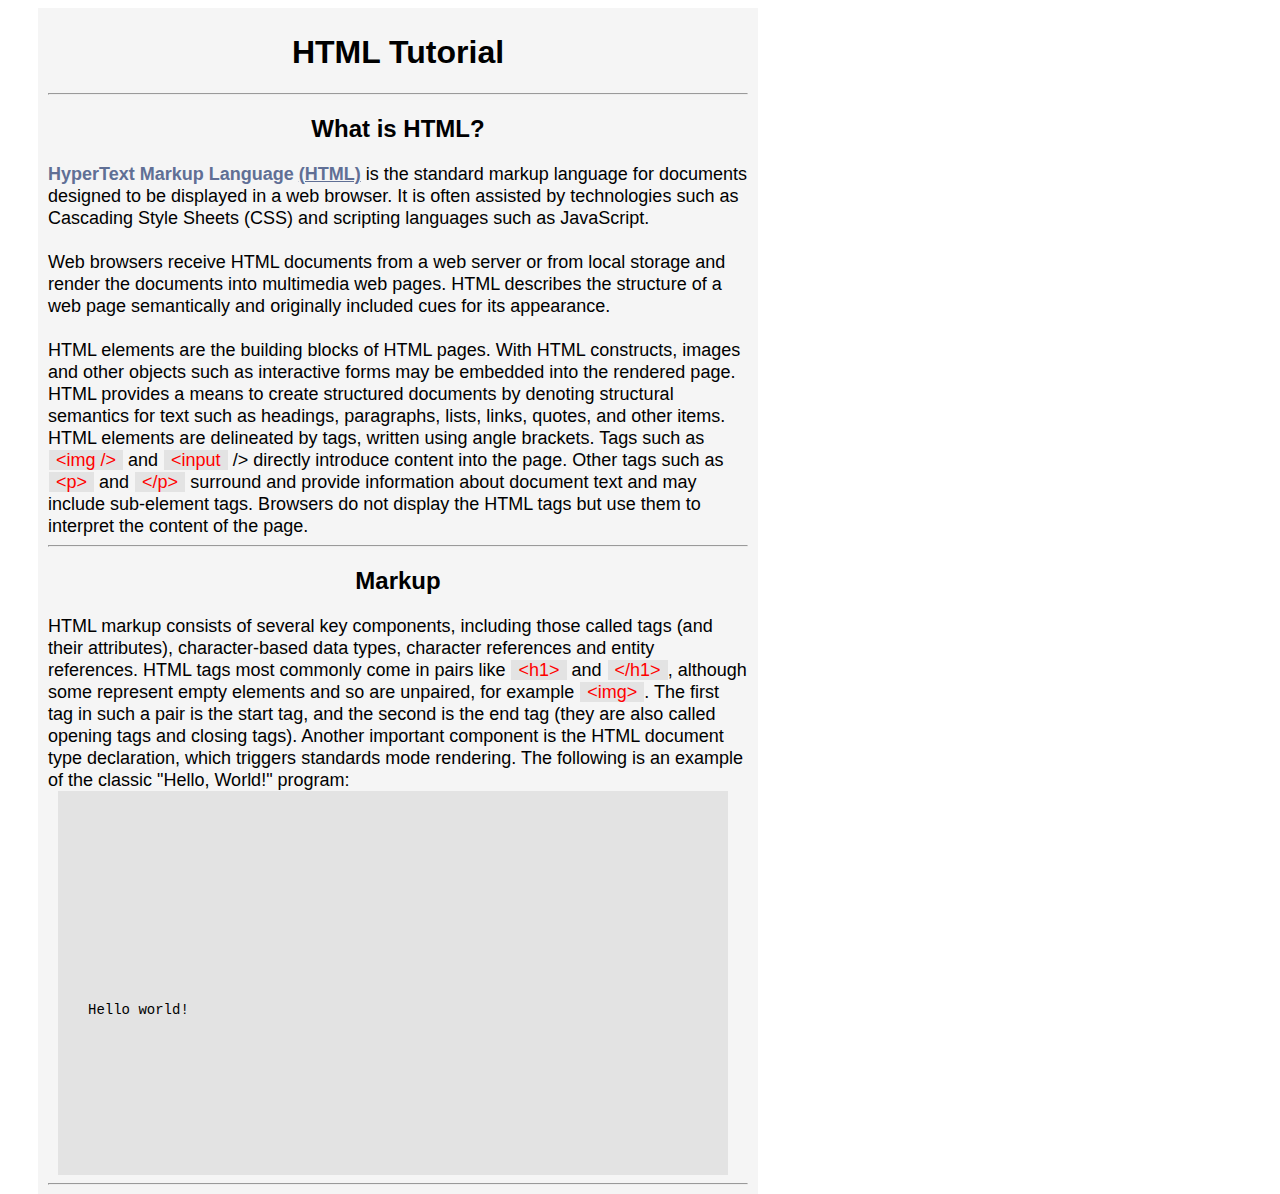
==== HTML Tutorial.html @ 33be08a0 "Д3_1" ====
<!DOCTYPE html>
<html lang="ru">
<head>
    <meta charset="UTF-8">
    <meta name="viewport" content="width=device-width, initial-scale=1.0">
    <title>HTML Tutorial</title>
    <link rel="stylesheet" href="css/style.css">
</head>
<body>
  <div class="second-text">
    <h1>HTML Tutorial</h1><hr>
    <h2>What is HTML?</h2>
    <div class="html-tutorial"><b>HyperText Markup Language <u>(HTML)</u></b> is the standard markup language for documents designed to be displayed in a web browser. It is often assisted by technologies such as Cascading Style Sheets (CSS) and scripting languages such as JavaScript.<br><br>  
Web browsers receive HTML documents from a web server or from local storage and render the documents into multimedia web pages. HTML describes the structure of a web page semantically and originally included cues for its appearance.<br><br>
HTML elements are the building blocks of HTML pages. With HTML constructs, images and other objects such as interactive forms may be embedded into the rendered page. HTML provides a means to create structured documents by denoting structural semantics for text such as headings, paragraphs, lists, links, quotes, and other items. HTML elements are delineated by tags, written using angle brackets. Tags such as <span>&ltimg /&gt</span> and <span>&ltinput</span> /&gt directly introduce content into the page. Other tags such as <span>&ltp&gt</span> and <span>&lt/p&gt</span> surround and provide information about document text and may include sub-element tags. Browsers do not display the HTML tags but use them to interpret the content of the page.</div>
    <hr>
    <h2>Markup</h2>
    <div class="html-tutorial">HTML markup consists of several key components, including those called tags (and their attributes), character-based data types, character references and entity references. HTML tags most commonly come in pairs like <span>&lth1&gt</span> and <span>&lt/h1&gt</span>, although some represent empty elements and so are unpaired, for example <span>&ltimg&gt</span>. The first tag in such a pair is the start tag, and the second is the end tag (they are also called opening tags and closing tags).

        Another important component is the HTML document type declaration, which triggers standards mode rendering.
        
        The following is an example of the classic "Hello, World!" program:</div>
    <div class="program">
      <pre>
        <code>
          <!DOCTYPE html>
          <html>
            <head>
              <title>This is a title</title>
            </head>
            <body>
              <div>
                  <p>Hello world!</p>
              </div>
            </body>
          </html>
        </code>
      </pre>
    </div>
    <hr>
  </div>
</body>
</html>
---- css/style.css ----
body {
    font-family:'Calibri', sans-serif;
}

b {
    color: rgb(96, 111, 149);
}

i {
    font-size: 12px;
    line-height: 16px;
}
.main {
    display: flex;
    justify-content: center;
    font-size: 24px;
    line-height: 28px;
    color: #422d9f;
}

pre {
    font-family:'Calibri', sans-serif;
    font-size: 14px;
    line-height: 17px;
    font-weight: 500;
}

.first-text {
    margin-left: 30px;
    padding: 5px 10px;
    background-color: #f5f5f5;
    max-width: 700px;
    height: fit-content;
}

.class {
    margin-top: 30px;
    margin-left: 30px;
    padding-top: 30px;
    background-color: #f5f5f5;
    max-width: 380px;
    height: 210px;
    font-family:'Calibri', sans-serif;
    font-size: 14px;
    line-height: 18px;
}

.inner {
    margin-left: 20px;
}

span {
    margin-left: 1px;
    background-color: #dbdbdb;
    padding: 0 7px;
    font-size: 28px;
    line-height: 32px;
}

p {
    margin-left: 20px;
}

.red {
    color:rgb(156, 55, 55);
}

.bio {
    background-color: #f5f5f5;
    margin-top: 40px;
    margin-left: 30px;
    max-width: 380px;
    height: 120px;
}

.bio-text {
    padding-top: 15px;
}

.second-text {
    margin-left: 30px;
    padding: 5px 10px;
    max-width: 700px;
    background-color: #f5f5f5;
    height: fit-content;
}

.html-tutorial {
    font-size: 18px;
    line-height: 22px;
    white-space: normal;
}

.html-tutorial span {
    background-color: #e3e3e3;
    color: red;
    font-size: 18px;
    line-height: 22px;

}

h1,h2 {
display: flex;
    justify-content: center;
}

.program {
    margin-left: 10px;
    padding: 5px 10px;
    max-width: 650px;
    background-color: #e3e3e3;
    height: fit-content;
}
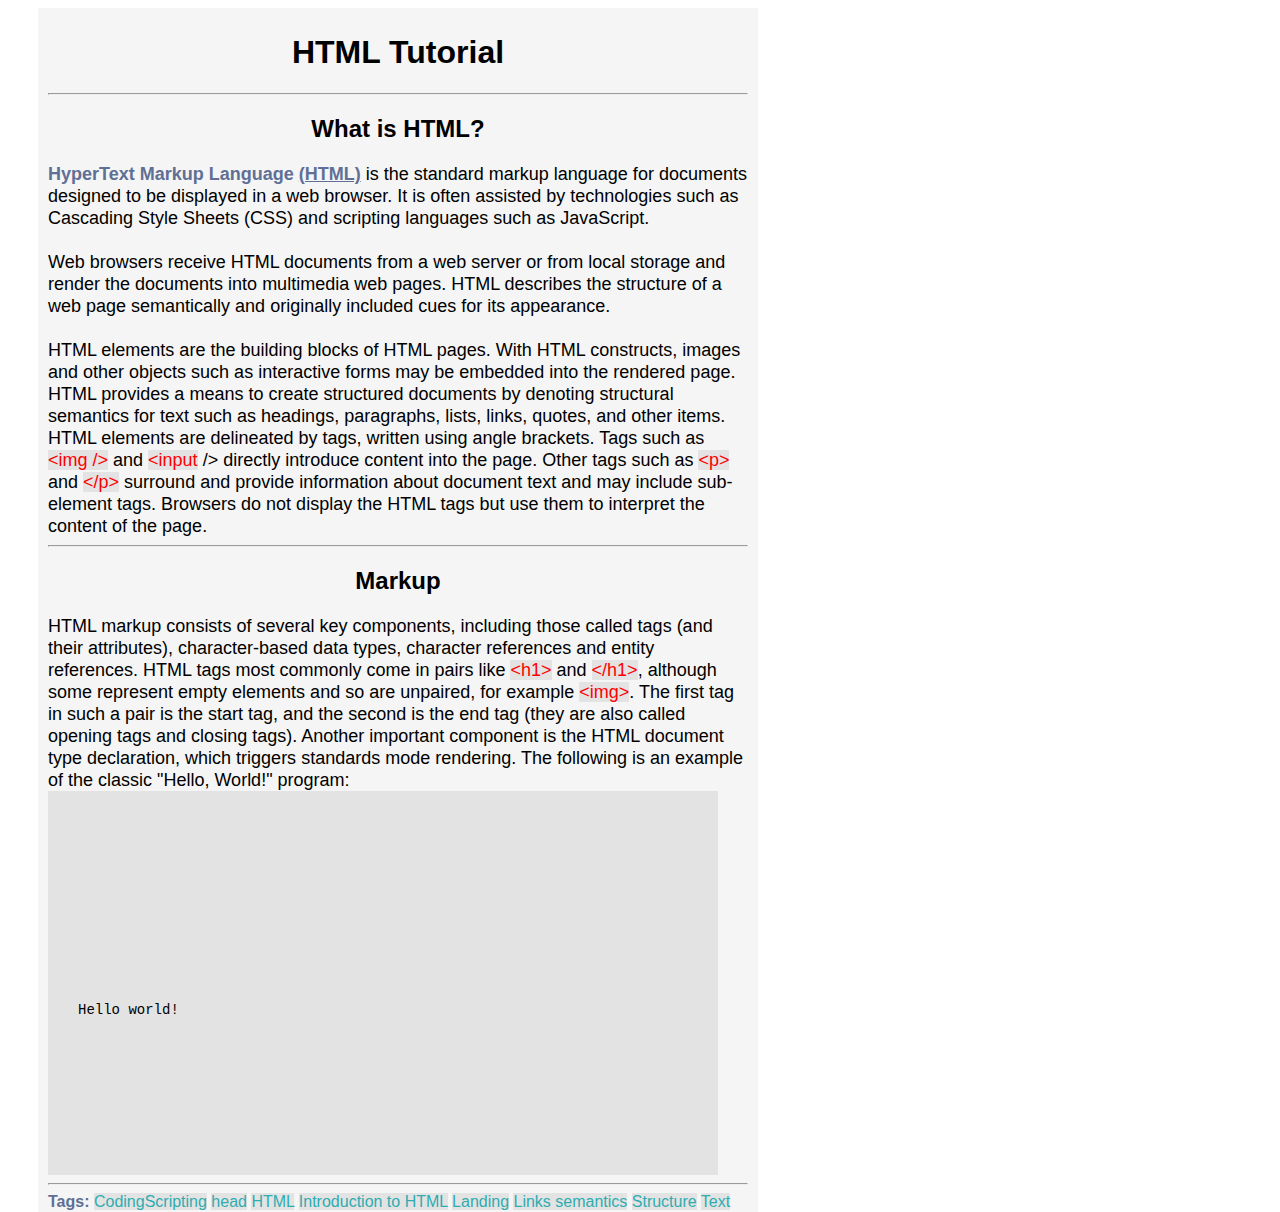
==== commit a3c90f70: "ДЗ_1" ====
--- a/HTML Tutorial.html
+++ b/HTML Tutorial.html
@@ -38,6 +38,17 @@
       </pre>
     </div>
     <hr>
+    <div class="menu">
+      <b>Tags:</b>
+      <span>CodingScripting</span>
+      <span>head</span>
+      <span>HTML</span>
+      <span>Introduction to HTML</span>
+      <span>Landing</span>
+      <span>Links semantics</span>
+      <span>Structure</span>
+      <span>Text</span>
+      </div>
   </div>
 </body>
 </html>--- a/css/style.css
+++ b/css/style.css
@@ -49,7 +49,7 @@
     margin-left: 20px;
 }
 
-span {
+.inner span {
     margin-left: 1px;
     background-color: #dbdbdb;
     padding: 0 7px;
@@ -105,10 +105,13 @@
 }
 
 .program {
-    margin-left: 10px;
     padding: 5px 10px;
     max-width: 650px;
     background-color: #e3e3e3;
     height: fit-content;
 } 
 
+.menu span {
+    background-color: #e3e3e3;
+    color: rgb(47, 172, 176);
+}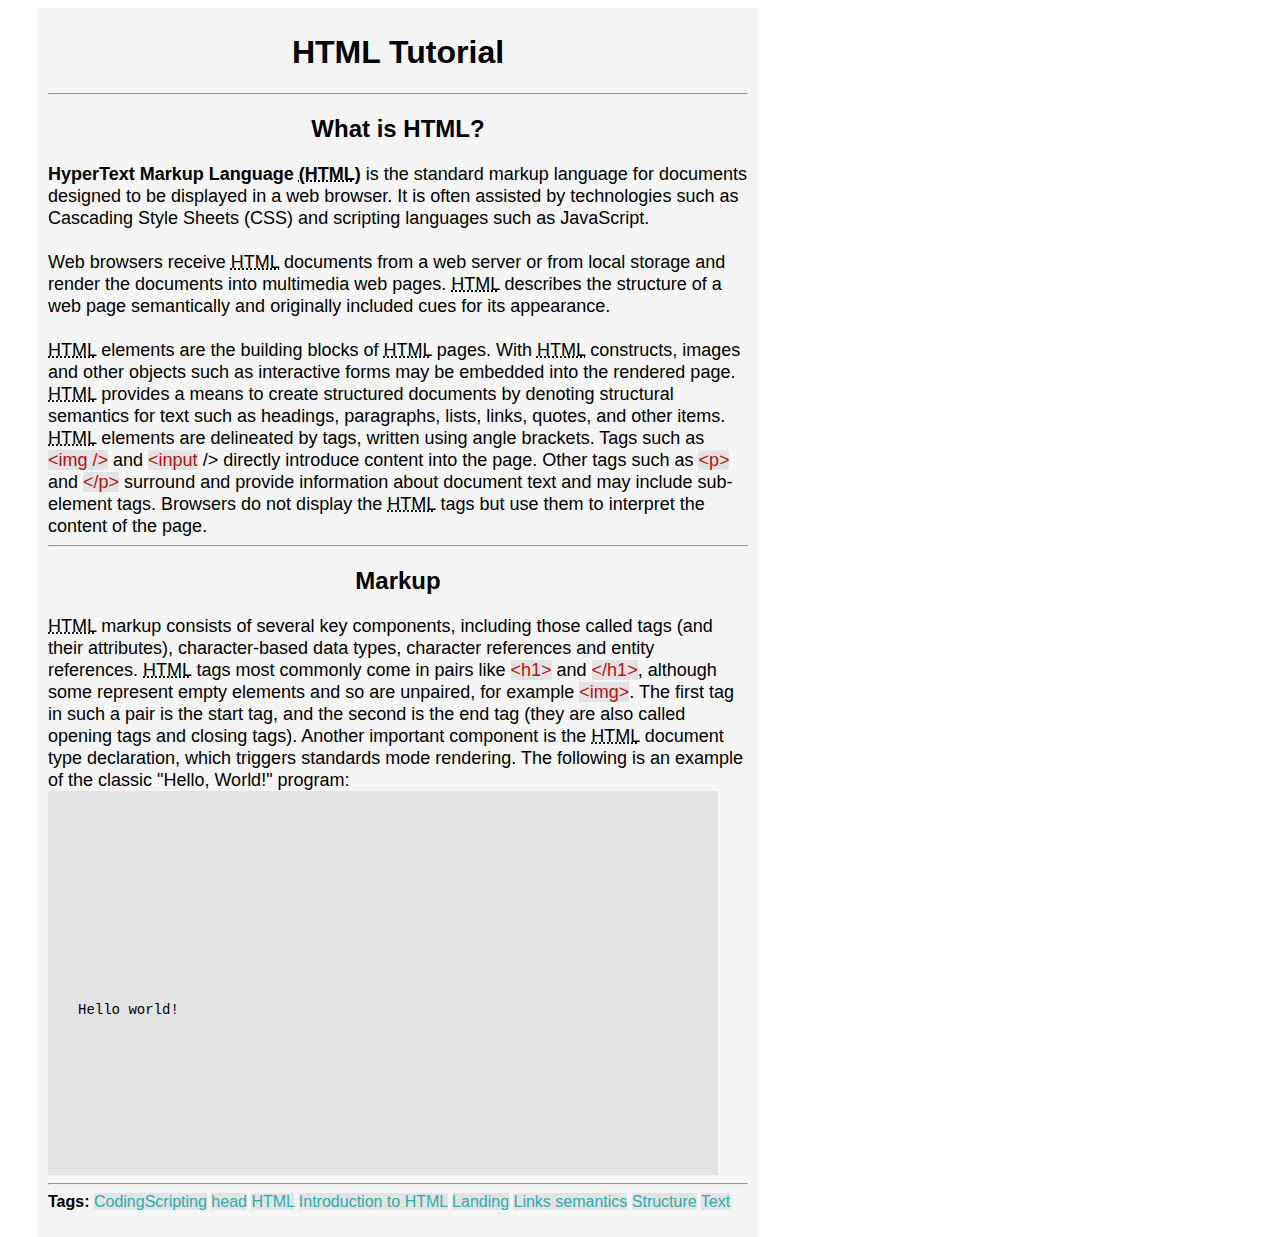
==== commit 08bca8c1: "ДЗ_1" ====
--- a/HTML Tutorial.html
+++ b/HTML Tutorial.html
@@ -11,13 +11,13 @@
     <h1>HTML Tutorial</h1><hr>
     <h2>What is HTML?</h2>
     <div class="html-tutorial"><b>HyperText Markup Language <u>(HTML)</u></b> is the standard markup language for documents designed to be displayed in a web browser. It is often assisted by technologies such as Cascading Style Sheets (CSS) and scripting languages such as JavaScript.<br><br>  
-Web browsers receive HTML documents from a web server or from local storage and render the documents into multimedia web pages. HTML describes the structure of a web page semantically and originally included cues for its appearance.<br><br>
-HTML elements are the building blocks of HTML pages. With HTML constructs, images and other objects such as interactive forms may be embedded into the rendered page. HTML provides a means to create structured documents by denoting structural semantics for text such as headings, paragraphs, lists, links, quotes, and other items. HTML elements are delineated by tags, written using angle brackets. Tags such as <span>&ltimg /&gt</span> and <span>&ltinput</span> /&gt directly introduce content into the page. Other tags such as <span>&ltp&gt</span> and <span>&lt/p&gt</span> surround and provide information about document text and may include sub-element tags. Browsers do not display the HTML tags but use them to interpret the content of the page.</div>
+Web browsers receive <u>HTML</u> documents from a web server or from local storage and render the documents into multimedia web pages. <u>HTML</u> describes the structure of a web page semantically and originally included cues for its appearance.<br><br>
+<u>HTML</u> elements are the building blocks of <u>HTML</u> pages. With <u>HTML</u> constructs, images and other objects such as interactive forms may be embedded into the rendered page. <u>HTML</u> provides a means to create structured documents by denoting structural semantics for text such as headings, paragraphs, lists, links, quotes, and other items. <u>HTML</u> elements are delineated by tags, written using angle brackets. Tags such as <span>&ltimg /&gt</span> and <span>&ltinput</span> /&gt directly introduce content into the page. Other tags such as <span>&ltp&gt</span> and <span>&lt/p&gt</span> surround and provide information about document text and may include sub-element tags. Browsers do not display the <u>HTML</u> tags but use them to interpret the content of the page.</div>
     <hr>
     <h2>Markup</h2>
-    <div class="html-tutorial">HTML markup consists of several key components, including those called tags (and their attributes), character-based data types, character references and entity references. HTML tags most commonly come in pairs like <span>&lth1&gt</span> and <span>&lt/h1&gt</span>, although some represent empty elements and so are unpaired, for example <span>&ltimg&gt</span>. The first tag in such a pair is the start tag, and the second is the end tag (they are also called opening tags and closing tags).
+    <div class="html-tutorial"><u>HTML</u> markup consists of several key components, including those called tags (and their attributes), character-based data types, character references and entity references. <u>HTML</u> tags most commonly come in pairs like <span>&lth1&gt</span> and <span>&lt/h1&gt</span>, although some represent empty elements and so are unpaired, for example <span>&ltimg&gt</span>. The first tag in such a pair is the start tag, and the second is the end tag (they are also called opening tags and closing tags).
 
-        Another important component is the HTML document type declaration, which triggers standards mode rendering.
+        Another important component is the <u>HTML</u> document type declaration, which triggers standards mode rendering.
         
         The following is an example of the classic "Hello, World!" program:</div>
     <div class="program">
--- a/css/style.css
+++ b/css/style.css
@@ -2,7 +2,7 @@
     font-family:'Calibri', sans-serif;
 }
 
-b {
+.first-text b {
     color: rgb(96, 111, 149);
 }
 
@@ -27,7 +27,7 @@
 
 .first-text {
     margin-left: 30px;
-    padding: 5px 10px;
+    padding: 0 10px;
     background-color: #f5f5f5;
     max-width: 700px;
     height: fit-content;
@@ -79,7 +79,7 @@
 
 .second-text {
     margin-left: 30px;
-    padding: 5px 10px;
+    padding: 5px 10px 30px 10px;
     max-width: 700px;
     background-color: #f5f5f5;
     height: fit-content;
@@ -93,7 +93,7 @@
 
 .html-tutorial span {
     background-color: #e3e3e3;
-    color: red;
+    color: rgb(182, 17, 17);
     font-size: 18px;
     line-height: 22px;
 
@@ -114,4 +114,8 @@
 .menu span {
     background-color: #e3e3e3;
     color: rgb(47, 172, 176);
+}
+
+u {
+    text-decoration: underline dotted;
 }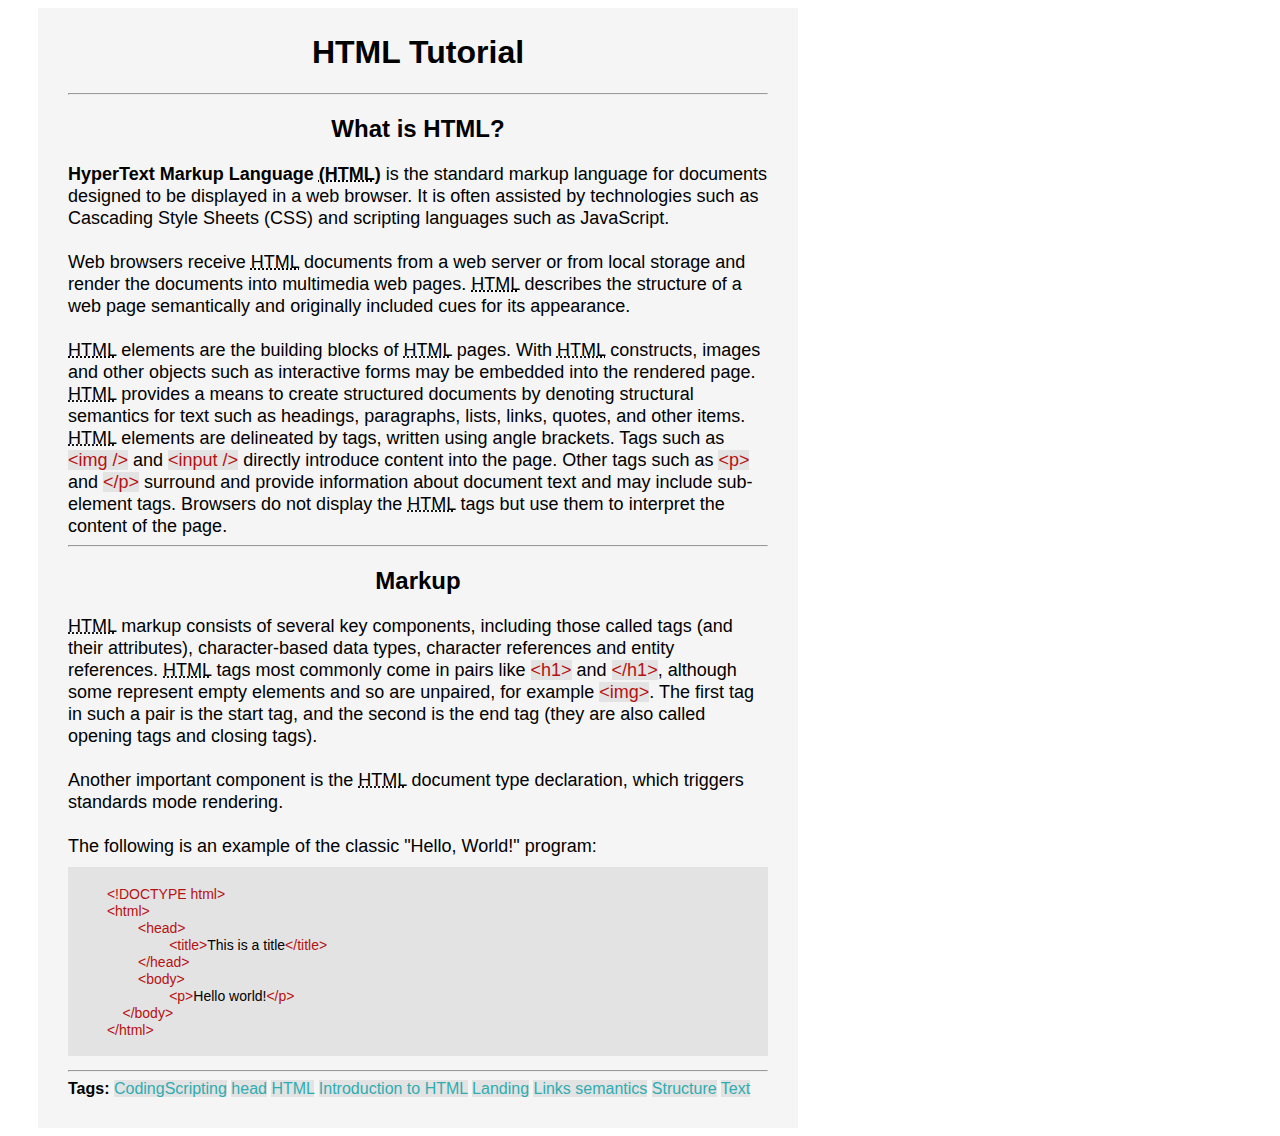
==== commit 9fd4d1bd: "ДЗ_1" ====
--- a/HTML Tutorial.html
+++ b/HTML Tutorial.html
@@ -12,29 +12,25 @@
     <h2>What is HTML?</h2>
     <div class="html-tutorial"><b>HyperText Markup Language <u>(HTML)</u></b> is the standard markup language for documents designed to be displayed in a web browser. It is often assisted by technologies such as Cascading Style Sheets (CSS) and scripting languages such as JavaScript.<br><br>  
 Web browsers receive <u>HTML</u> documents from a web server or from local storage and render the documents into multimedia web pages. <u>HTML</u> describes the structure of a web page semantically and originally included cues for its appearance.<br><br>
-<u>HTML</u> elements are the building blocks of <u>HTML</u> pages. With <u>HTML</u> constructs, images and other objects such as interactive forms may be embedded into the rendered page. <u>HTML</u> provides a means to create structured documents by denoting structural semantics for text such as headings, paragraphs, lists, links, quotes, and other items. <u>HTML</u> elements are delineated by tags, written using angle brackets. Tags such as <span>&ltimg /&gt</span> and <span>&ltinput</span> /&gt directly introduce content into the page. Other tags such as <span>&ltp&gt</span> and <span>&lt/p&gt</span> surround and provide information about document text and may include sub-element tags. Browsers do not display the <u>HTML</u> tags but use them to interpret the content of the page.</div>
+<u>HTML</u> elements are the building blocks of <u>HTML</u> pages. With <u>HTML</u> constructs, images and other objects such as interactive forms may be embedded into the rendered page. <u>HTML</u> provides a means to create structured documents by denoting structural semantics for text such as headings, paragraphs, lists, links, quotes, and other items. <u>HTML</u> elements are delineated by tags, written using angle brackets. Tags such as <span>&lt;img /&gt;</span> and <span>&lt;input /&gt;</span> directly introduce content into the page. Other tags such as <span>&lt;p&gt;</span> and <span>&lt;/p&gt;</span> surround and provide information about document text and may include sub-element tags. Browsers do not display the <u>HTML</u> tags but use them to interpret the content of the page.</div>
     <hr>
     <h2>Markup</h2>
-    <div class="html-tutorial"><u>HTML</u> markup consists of several key components, including those called tags (and their attributes), character-based data types, character references and entity references. <u>HTML</u> tags most commonly come in pairs like <span>&lth1&gt</span> and <span>&lt/h1&gt</span>, although some represent empty elements and so are unpaired, for example <span>&ltimg&gt</span>. The first tag in such a pair is the start tag, and the second is the end tag (they are also called opening tags and closing tags).
+    <div class="html-tutorial"><u>HTML</u> markup consists of several key components, including those called tags (and their attributes), character-based data types, character references and entity references. <u>HTML</u> tags most commonly come in pairs like <span>&lt;h1&gt;</span> and <span>&lt;/h1&gt;</span>, although some represent empty elements and so are unpaired, for example <span>&lt;img&gt;</span>. The first tag in such a pair is the start tag, and the second is the end tag (they are also called opening tags and closing tags).<br><br>
 
-        Another important component is the <u>HTML</u> document type declaration, which triggers standards mode rendering.
+        Another important component is the <u>HTML</u> document type declaration, which triggers standards mode rendering.<br><br>
         
         The following is an example of the classic "Hello, World!" program:</div>
     <div class="program">
       <pre>
-        <code>
-          <!DOCTYPE html>
-          <html>
-            <head>
-              <title>This is a title</title>
-            </head>
-            <body>
-              <div>
-                  <p>Hello world!</p>
-              </div>
-            </body>
-          </html>
-        </code>
+          &lt;!DOCTYPE html&gt;
+          &lt;html&gt;
+                  &lt;head&gt;
+                          &lt;title&gt;<span>This is a title</span>&lt/title&gt;
+                  &lt;/head&gt;
+                  &lt;body&gt;
+                          &lt;p&gt;<span>Hello world!</span>&lt;/p&gt;
+              &lt;/body&gt;
+          &lt;/html&gt;
       </pre>
     </div>
     <hr>
--- a/css/style.css
+++ b/css/style.css
@@ -11,8 +11,7 @@
     line-height: 16px;
 }
 .main {
-    display: flex;
-    justify-content: center;
+    text-align: center;
     font-size: 24px;
     line-height: 28px;
     color: #422d9f;
@@ -79,7 +78,7 @@
 
 .second-text {
     margin-left: 30px;
-    padding: 5px 10px 30px 10px;
+    padding: 5px 30px 30px 30px;
     max-width: 700px;
     background-color: #f5f5f5;
     height: fit-content;
@@ -100,17 +99,21 @@
 }
 
 h1,h2 {
-display: flex;
-    justify-content: center;
+    text-align: center;
 }
 
 .program {
-    padding: 5px 10px;
-    max-width: 650px;
+    margin-top: 10px;
+    padding: 5px 0 0 0;
+    max-width: 100vh;
+    max-height: fit-content;
     background-color: #e3e3e3;
-    height: fit-content;
+    color: rgb(182, 17, 17);
 } 
 
+.program span {
+    color:black;
+}
 .menu span {
     background-color: #e3e3e3;
     color: rgb(47, 172, 176);
@@ -118,4 +121,4 @@
 
 u {
     text-decoration: underline dotted;
-}+}
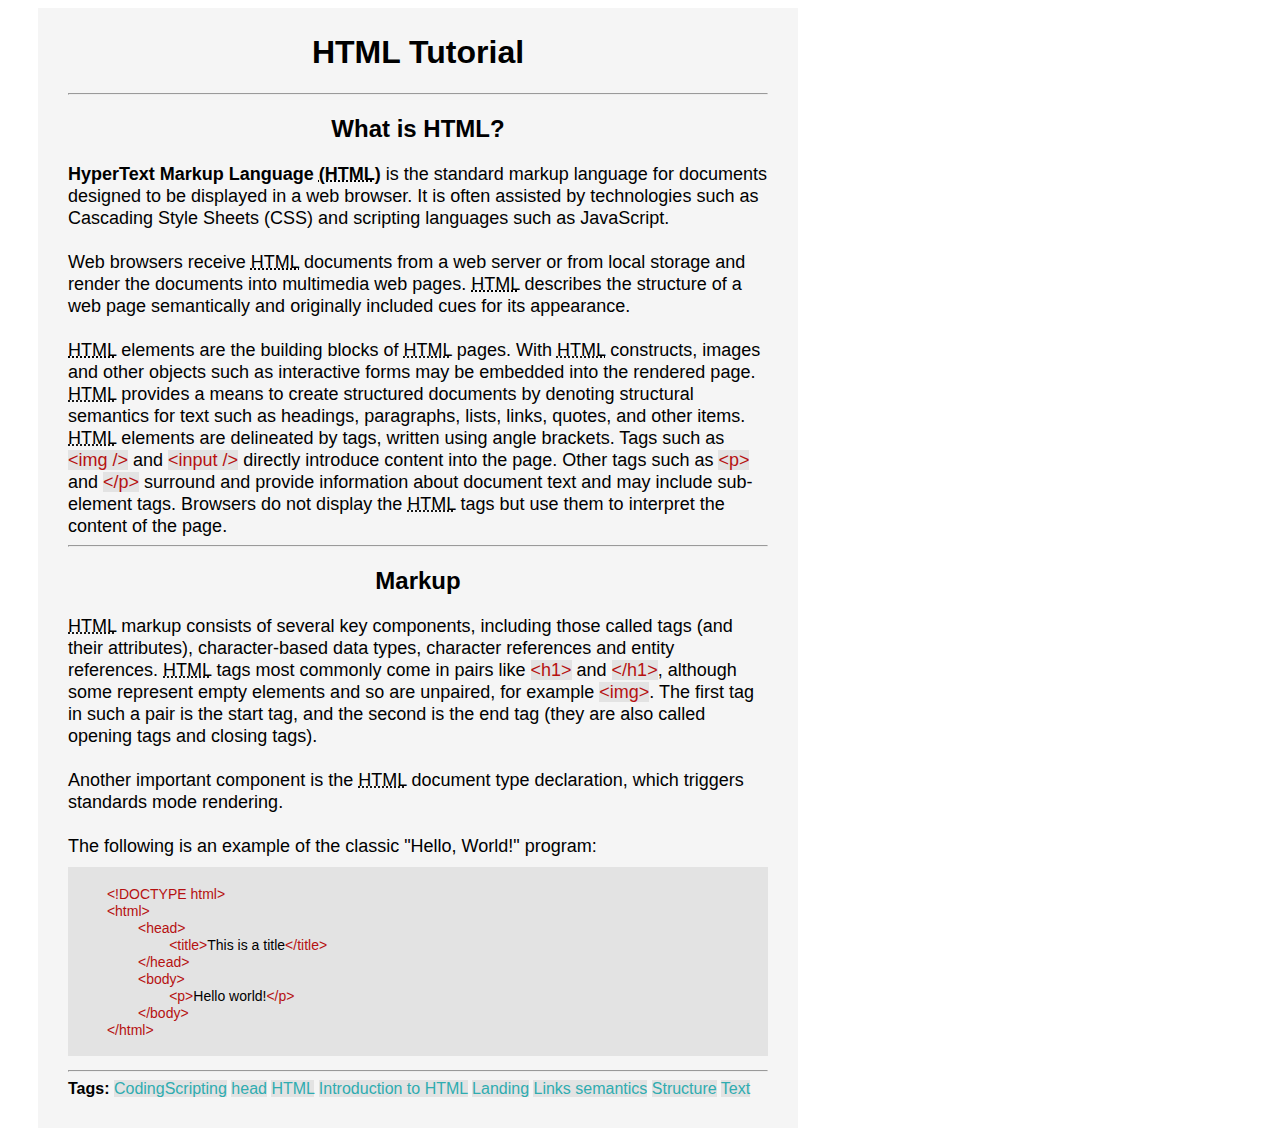
==== commit 6a48cc2c: "Update HTML Tutorial.html" ====
--- a/HTML Tutorial.html
+++ b/HTML Tutorial.html
@@ -25,11 +25,11 @@
           &lt;!DOCTYPE html&gt;
           &lt;html&gt;
                   &lt;head&gt;
-                          &lt;title&gt;<span>This is a title</span>&lt/title&gt;
+                          &lt;title&gt;<span>This is a title</span>&lt;/title&gt;
                   &lt;/head&gt;
                   &lt;body&gt;
                           &lt;p&gt;<span>Hello world!</span>&lt;/p&gt;
-              &lt;/body&gt;
+                  &lt;/body&gt;
           &lt;/html&gt;
       </pre>
     </div>
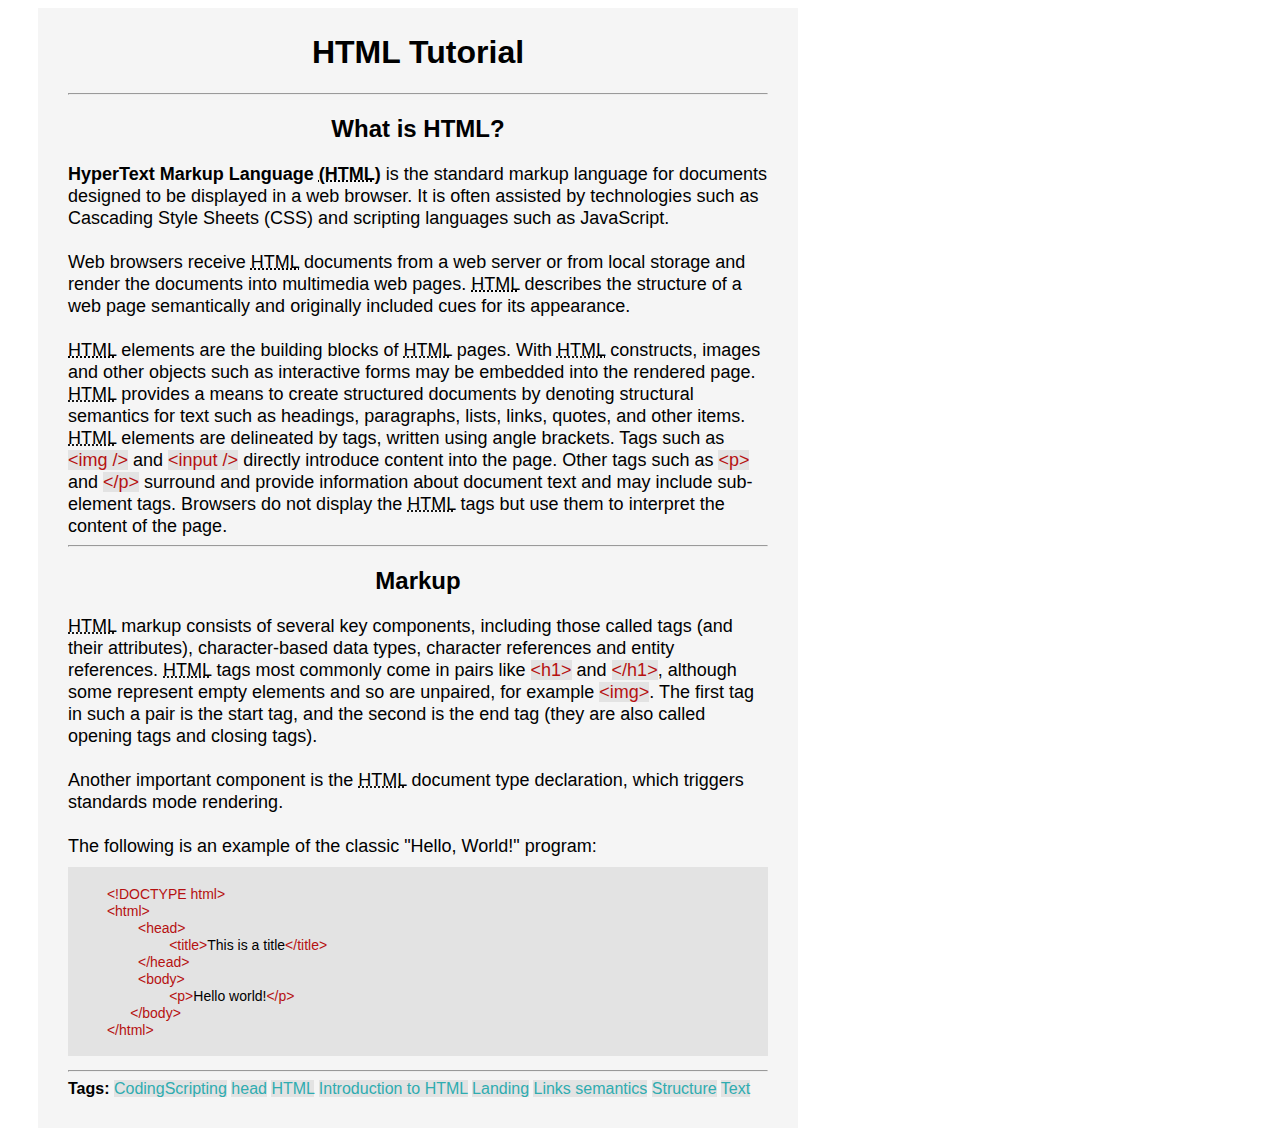
==== commit eea7097b: "ДЗ_1" ====
--- a/HTML Tutorial.html
+++ b/HTML Tutorial.html
@@ -29,7 +29,7 @@
                   &lt;/head&gt;
                   &lt;body&gt;
                           &lt;p&gt;<span>Hello world!</span>&lt;/p&gt;
-                  &lt;/body&gt;
+                &lt;/body&gt;
           &lt;/html&gt;
       </pre>
     </div>
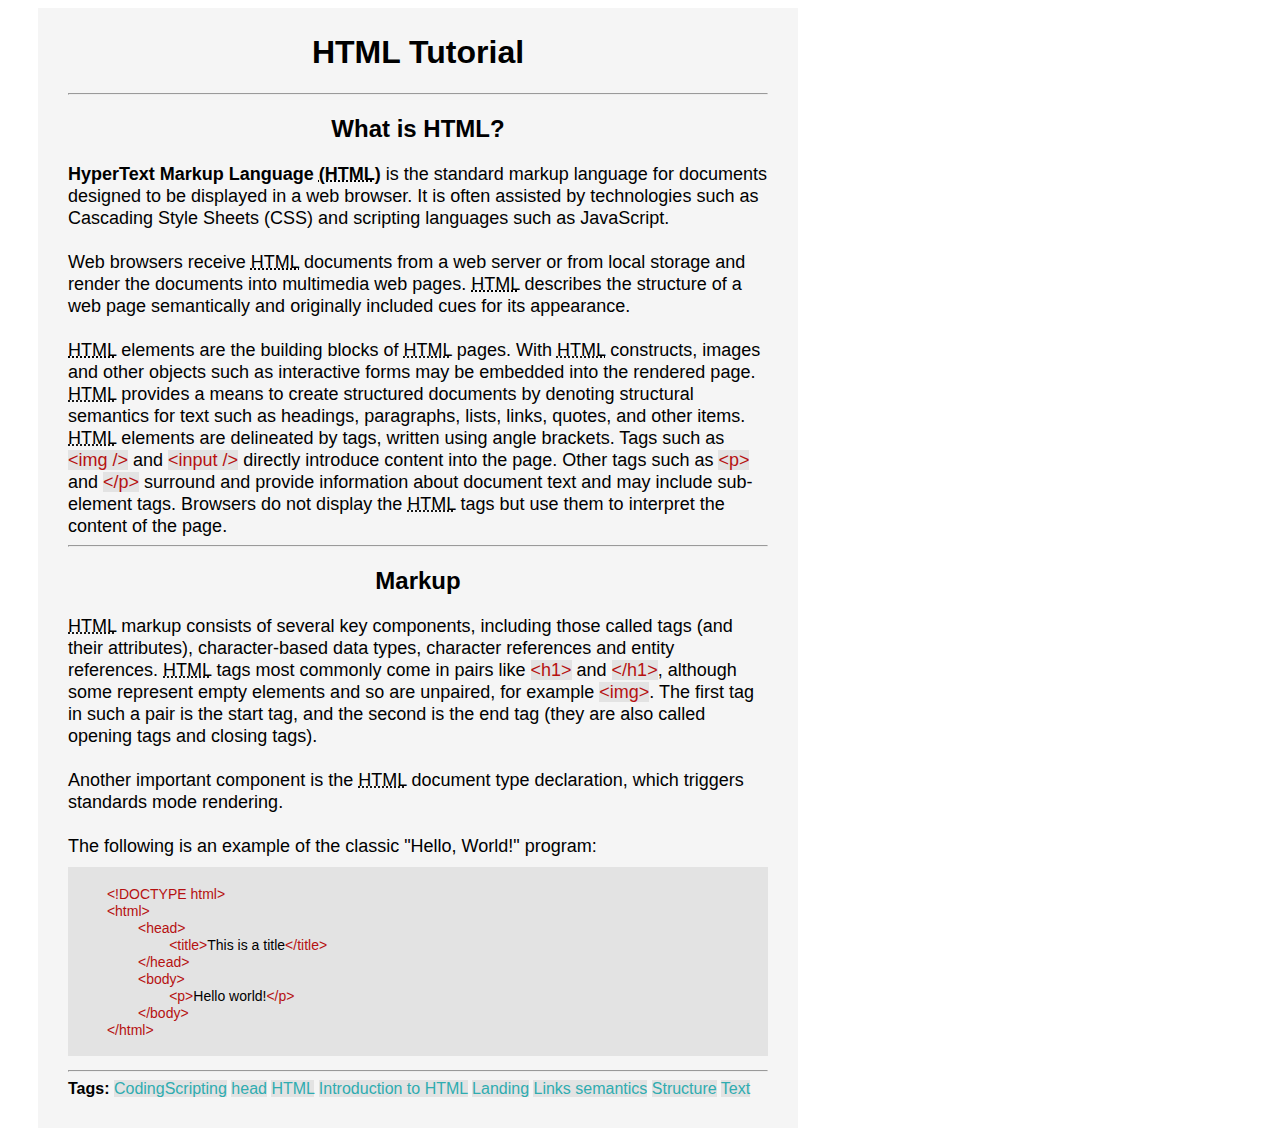
==== commit a26b57ac: "ДЗ_1" ====
--- a/HTML Tutorial.html
+++ b/HTML Tutorial.html
@@ -29,7 +29,7 @@
                   &lt;/head&gt;
                   &lt;body&gt;
                           &lt;p&gt;<span>Hello world!</span>&lt;/p&gt;
-                &lt;/body&gt;
+                  &lt;/body&gt;
           &lt;/html&gt;
       </pre>
     </div>
